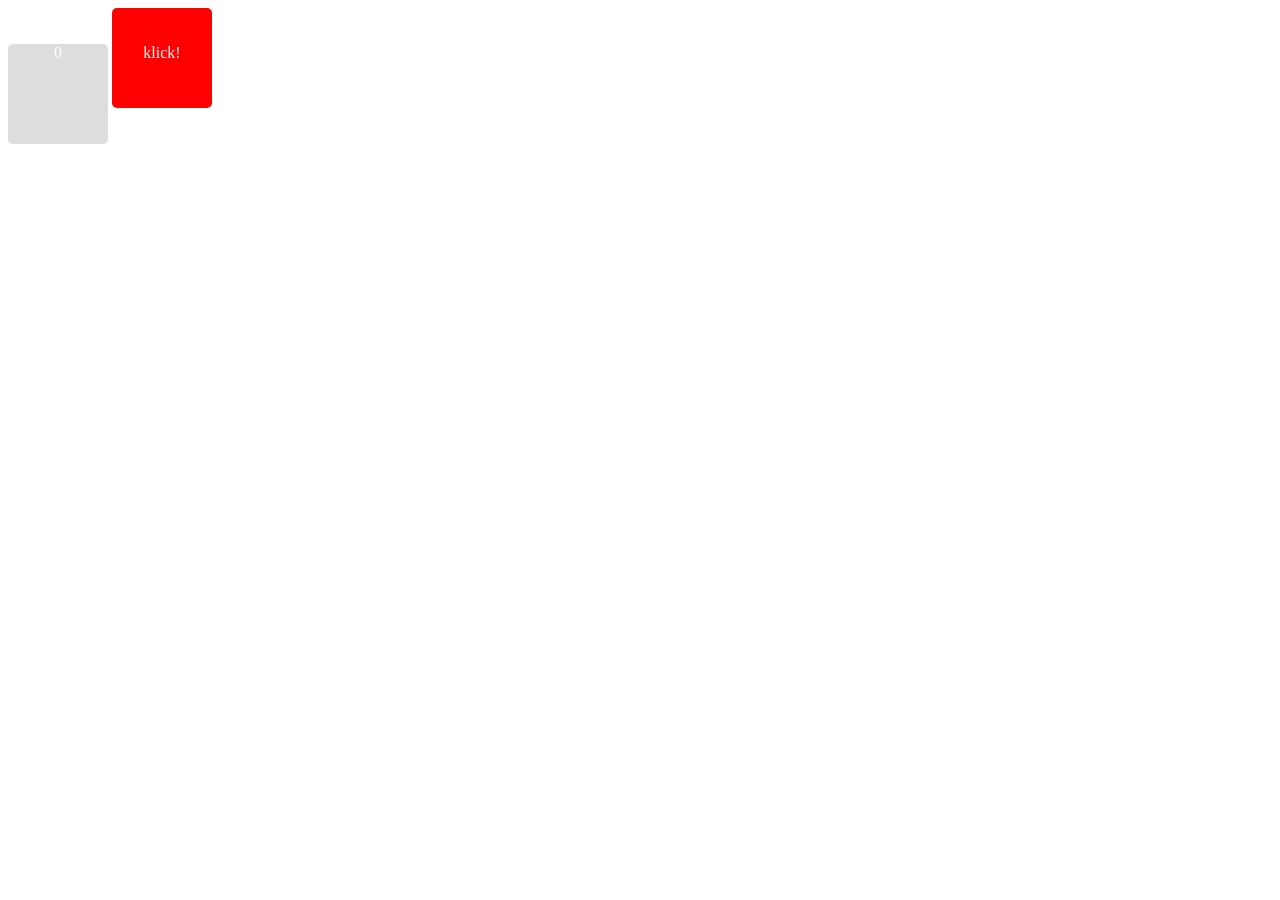
==== index.html @ 8ef7e97d "basic styling" ====
<!DOCTYPE html>
<html>
	<head>
		<title>Dozicounter</title>
        <link rel='stylesheet' type='text/css' href='stylesheet.css'/>
				<script src="https://ajax.googleapis.com/ajax/libs/jquery/3.1.1/jquery.min.js"></script>
        <script type='text/javascript' src='script.js'></script>
	</head>
	<body>
        <div id="counter"></div>
        <div id="button"><br /><br />klick!</div>
	</body>
</html>
---- stylesheet.css ----
div {
    text-align: center;
    color: white;
    height: 100px;
    width: 100px;
    border-radius: 5px;
    display: inline-block;
}

#counter {
  background-color: #dddddd;
}

#button {
  background-color: #ff0000;
}
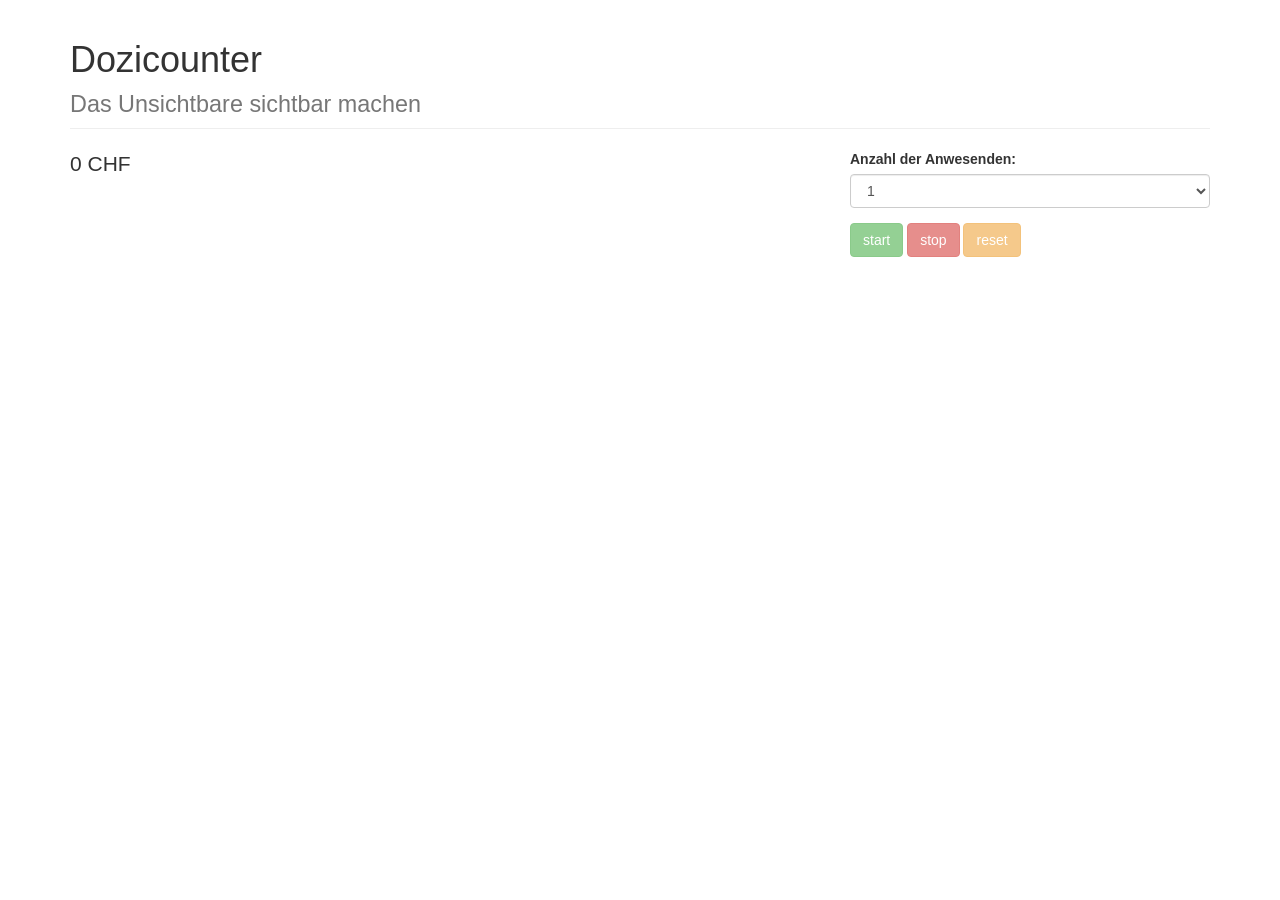
==== commit 0b6cd645: "Bootstrap ergänzt, basic styling" ====
--- a/index.html
+++ b/index.html
@@ -1,13 +1,57 @@
 <!DOCTYPE html>
-<html>
-	<head>
+<html lang="de">
+  <head>
+    <meta charset="utf-8">
+		<meta name="viewport" content="width=device-width, initial-scale=1">
 		<title>Dozicounter</title>
-        <link rel='stylesheet' type='text/css' href='stylesheet.css'/>
-				<script src="https://ajax.googleapis.com/ajax/libs/jquery/3.1.1/jquery.min.js"></script>
-        <script type='text/javascript' src='script.js'></script>
-	</head>
+		<link rel="stylesheet" href="css/bootstrap.min.css">
+		<script src="https://ajax.googleapis.com/ajax/libs/jquery/3.1.1/jquery.min.js"></script>
+		<script src="js/bootstrap.min.js"></script>
+  </head>
 	<body>
-        <div id="counter"></div>
-        <div id="button"><br /><br />klick!</div>
+		<div class="container">
+
+
+			<div class="row">
+ 				<div class="col-sm-12"><h1 class="page-header">Dozicounter <br /><small>Das Unsichtbare sichtbar machen</small></h1></div>
+			</div>
+
+
+			<div class="row">
+
+				<div class="col-sm-8">
+ 				 <p class="lead" id="counter">0 CHF</p>
+ 			 </div>
+
+		   <div class="col-sm-4">
+				 <div class="form-group">
+ 				 	<label for="sel1">Anzahl der Anwesenden:</label>
+ 					<select class="form-control" id="sel1">
+	 					<option>1</option>
+	 					<option>2</option>
+	 					<option>3</option>
+	 					<option>4</option>
+						<option>5</option>
+						<option>6</option>
+						<option>7</option>
+						<option>8</option>
+						<option>9</option>
+						<option>10</option>
+						<option>11</option>
+						<option>12</option>
+						<option>13</option>
+						<option>14</option>
+						<option>15</option>
+						<option>16</option>
+ 					</select>
+				</div>
+				<button type="button" class="btn btn-success disabled" id="start">start</button>
+			 	<button type="button" class="btn btn-danger disabled" id="stop">stop</button>
+				<button type="button" class="btn btn-warning disabled" id="reset">reset</button>
+			 </div>
+
+
+	 	</div><!--container-->
+
 	</body>
 </html>
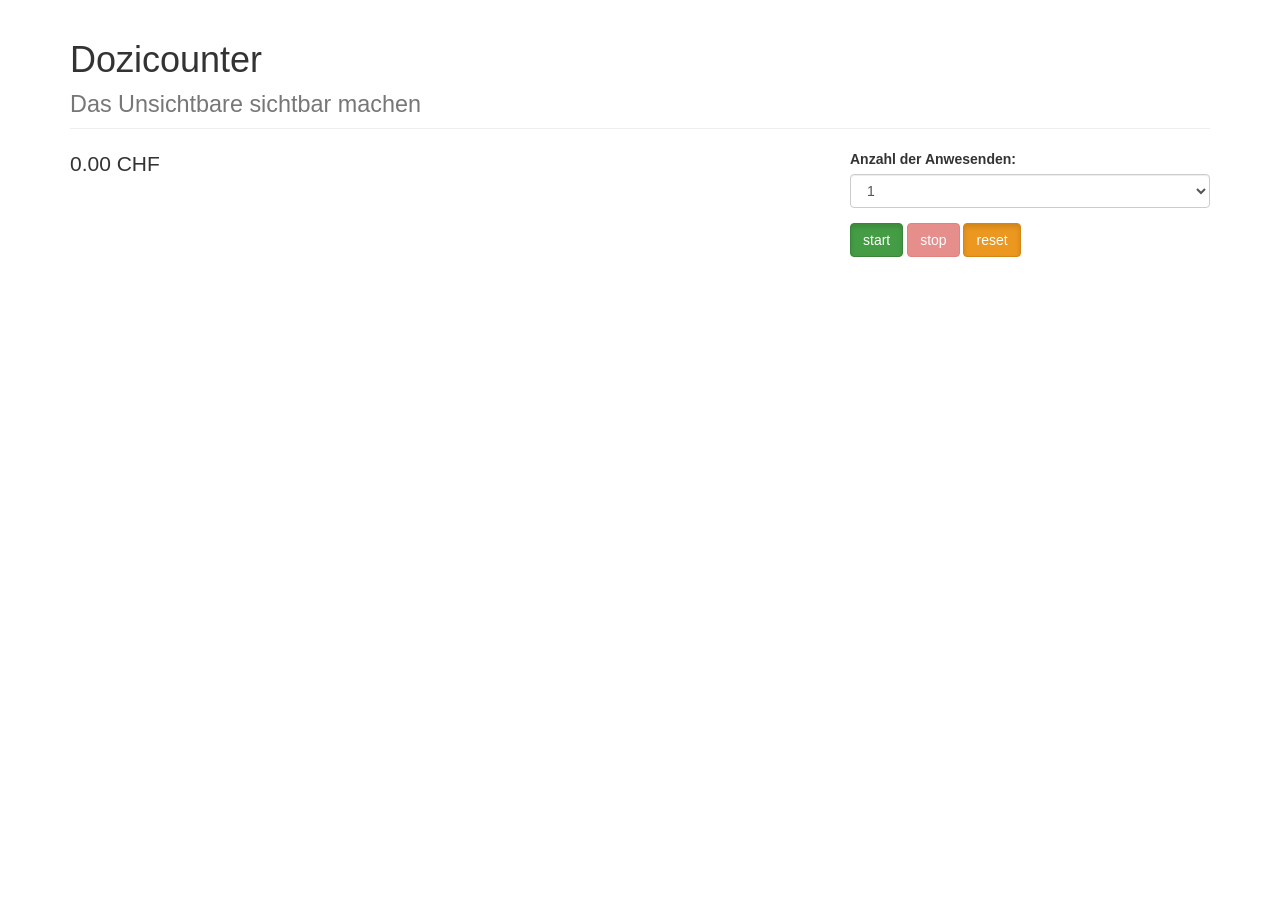
==== commit c17d4f8d: "grundsätzliche Funktionalität, start/stop ohne Formular" ====
--- a/index.html
+++ b/index.html
@@ -7,6 +7,7 @@
 		<link rel="stylesheet" href="css/bootstrap.min.css">
 		<script src="https://ajax.googleapis.com/ajax/libs/jquery/3.1.1/jquery.min.js"></script>
 		<script src="js/bootstrap.min.js"></script>
+		<script src="js/script.js"></script>
   </head>
 	<body>
 		<div class="container">
@@ -20,13 +21,13 @@
 			<div class="row">
 
 				<div class="col-sm-8">
- 				 <p class="lead" id="counter">0 CHF</p>
+ 				 <p class="lead" id="anzeige">0 CHF</p>
  			 </div>
 
 		   <div class="col-sm-4">
 				 <div class="form-group">
- 				 	<label for="sel1">Anzahl der Anwesenden:</label>
- 					<select class="form-control" id="sel1">
+ 				 	<label for="anwesende">Anzahl der Anwesenden:</label>
+ 					<select class="form-control" id="anwesende">
 	 					<option>1</option>
 	 					<option>2</option>
 	 					<option>3</option>
@@ -45,9 +46,9 @@
 						<option>16</option>
  					</select>
 				</div>
-				<button type="button" class="btn btn-success disabled" id="start">start</button>
+				<button type="button" class="btn btn-success active" id="start">start</button>
 			 	<button type="button" class="btn btn-danger disabled" id="stop">stop</button>
-				<button type="button" class="btn btn-warning disabled" id="reset">reset</button>
+				<button type="button" class="btn btn-warning active" id="reset">reset</button>
 			 </div>
 
 
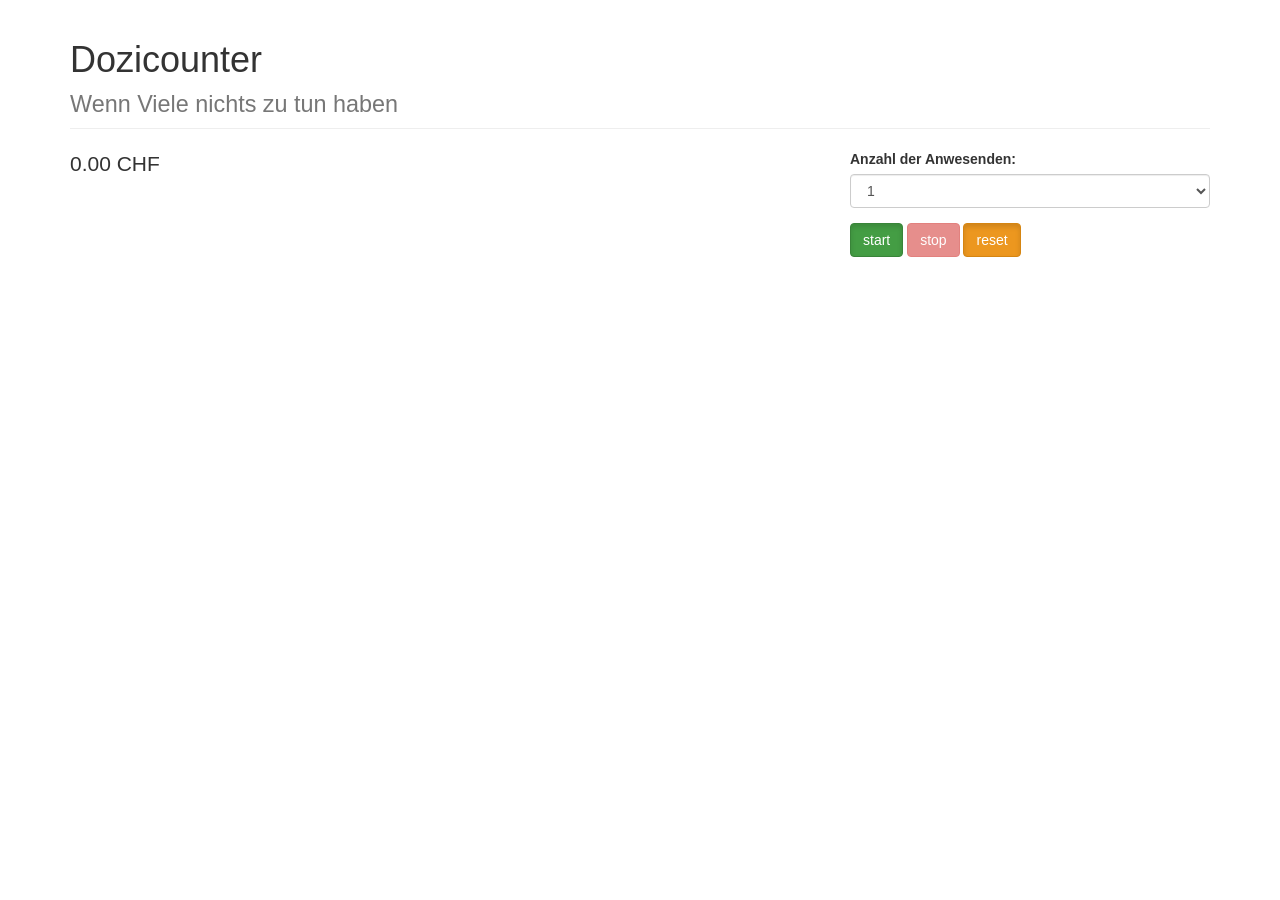
==== commit 8d4076b3: "Claim verändert" ====
--- a/index.html
+++ b/index.html
@@ -14,7 +14,7 @@
 
 
 			<div class="row">
- 				<div class="col-sm-12"><h1 class="page-header">Dozicounter <br /><small>Das Unsichtbare sichtbar machen</small></h1></div>
+ 				<div class="col-sm-12"><h1 class="page-header">Dozicounter <br /><small>Wenn Viele nichts zu tun haben</small></h1></div>
 			</div>
 
 
@@ -28,22 +28,56 @@
 				 <div class="form-group">
  				 	<label for="anwesende">Anzahl der Anwesenden:</label>
  					<select class="form-control" id="anwesende">
-	 					<option>1</option>
-	 					<option>2</option>
-	 					<option>3</option>
-	 					<option>4</option>
-						<option>5</option>
-						<option>6</option>
-						<option>7</option>
-						<option>8</option>
-						<option>9</option>
-						<option>10</option>
-						<option>11</option>
-						<option>12</option>
-						<option>13</option>
-						<option>14</option>
-						<option>15</option>
-						<option>16</option>
+	 					<option value="1">1</option>
+	 					<option value="2">2</option>
+	 					<option value="3">3</option>
+	 					<option value="4">4</option>
+						<option value="5">5</option>
+						<option value="6">6</option>
+						<option value="7">7</option>
+						<option value="8">8</option>
+						<option value="9">9</option>
+						<option value="10">10</option>
+						<option value="11">11</option>
+						<option value="12">12</option>
+						<option value="13">13</option>
+						<option value="14">14</option>
+						<option value="15">15</option>
+						<option value="16">16</option>
+						<option value="17">17</option>
+						<option value="18">18</option>
+						<option value="19">19</option>
+						<option value="20">20</option>
+						<option value="21">21</option>
+						<option value="22">22</option>
+						<option value="23">23</option>
+						<option value="24">24</option>
+						<option value="25">25</option>
+						<option value="26">26</option>
+						<option value="27">27</option>
+						<option value="28">28</option>
+						<option value="29">29</option>
+						<option value="30">30</option>
+						<option value="31">31</option>
+						<option value="32">32</option>
+						<option value="33">33</option>
+						<option value="34">34</option>
+						<option value="35">35</option>
+						<option value="36">36</option>
+						<option value="37">37</option>
+						<option value="38">38</option>
+						<option value="39">39</option>
+						<option value="40">40</option>
+						<option value="41">41</option>
+						<option value="42">42</option>
+						<option value="43">43</option>
+						<option value="44">44</option>
+						<option value="45">45</option>
+						<option value="46">46</option>
+						<option value="47">47</option>
+						<option value="48">48</option>
+						<option value="49">49</option>
+						<option value="50">50</option>
  					</select>
 				</div>
 				<button type="button" class="btn btn-success active" id="start">start</button>
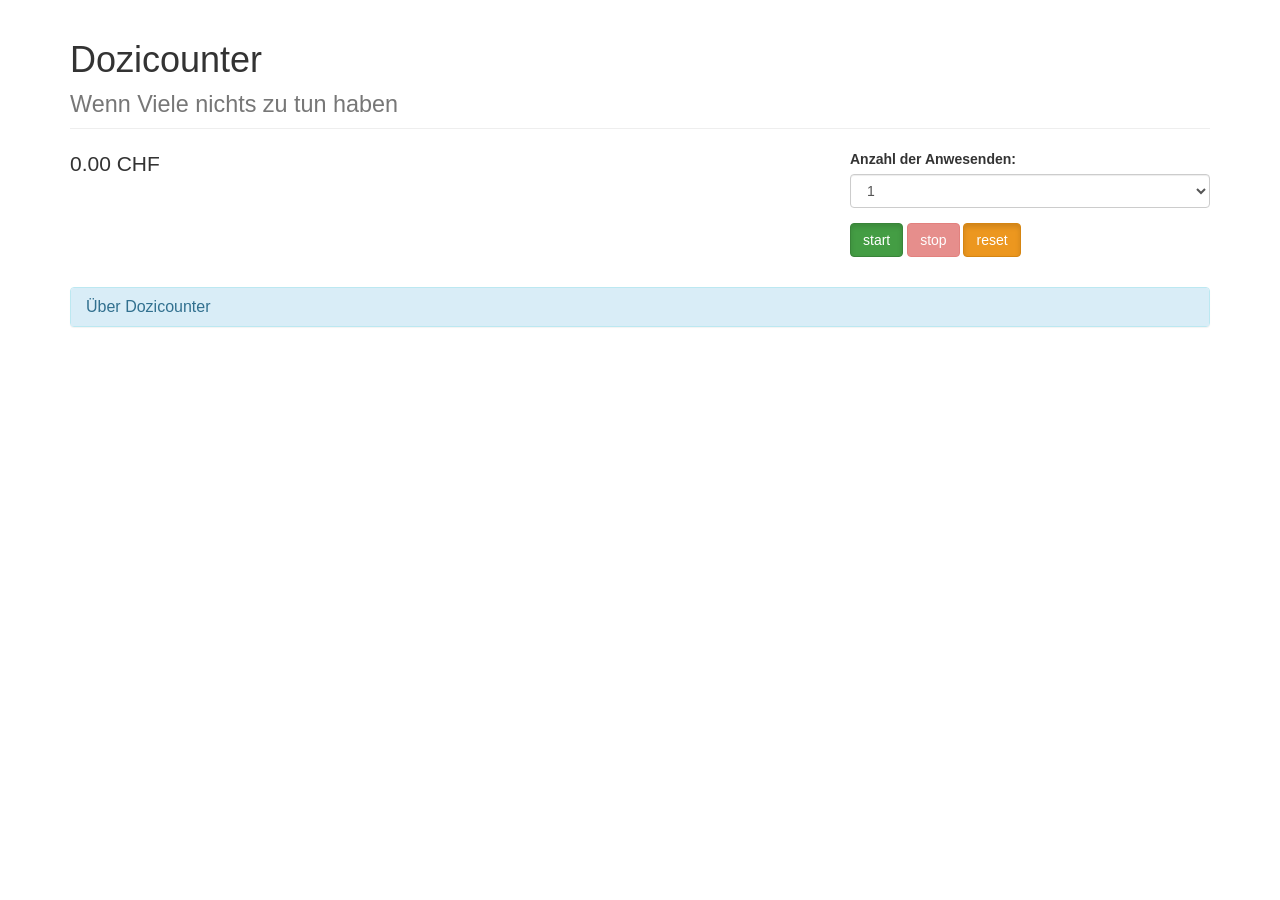
==== commit cc7ffbc3: "About-Panel ergänzt" ====
--- a/index.html
+++ b/index.html
@@ -19,12 +19,11 @@
 
 
 			<div class="row">
-
 				<div class="col-sm-8">
  				 <p class="lead" id="anzeige">0 CHF</p>
- 			 </div>
+ 			 	</div>
 
-		   <div class="col-sm-4">
+		   	<div class="col-sm-4">
 				 <div class="form-group">
  				 	<label for="anwesende">Anzahl der Anwesenden:</label>
  					<select class="form-control" id="anwesende">
@@ -84,6 +83,37 @@
 			 	<button type="button" class="btn btn-danger disabled" id="stop">stop</button>
 				<button type="button" class="btn btn-warning active" id="reset">reset</button>
 			 </div>
+		 </div>
+
+
+		 <div class="row">
+			 <div class="col-sm-12"><p>&nbsp;</p></div>
+		 </div>
+
+
+		 <div class="row">
+			 <div class="col-sm-12">
+				 <div class="panel-group">
+					<div class="panel panel-info">
+						<div class="panel-heading ">
+							<h4 class="panel-title">
+								<a data-toggle="collapse" href="#collapse1">&Uuml;ber Dozicounter</a>
+							</h4>
+						</div>
+						<div id="collapse1" class="panel-collapse collapse">
+							<div class="panel-body">
+								<p>Dozicounter ist erstmal eine Fingerübung, um mit Javascript, jQuery und Bootstrap zu arbeiten. Punkt.</p>
+								<p>Die Anwendung knüpft jedoch an einem Alltagsphänomen an und versucht, ein schleichendes Gefühl in Zahlen zu fassen: Wenn eine Sitzung ihr Ziel und ihren Zweck (vorübergehend) verloren hat, dann sitzen viele Menschen gut bezahlt, aber wenig produktiv zusammen. Dozicounter zählt nun die «laufenden» Kosten, abhängig von der Zahl der Teilnehmenden.</p>
+								<p>Vielleicht wird so die Zeit kurzweiliger, vielleicht hilft der Counter aber auch, die Sitzung kurz zu halten.</p>
+								<h5>Und so gehts</h5>
+								<p>Wähle zuerst im Dropdown-Feld die Anzahl der Anwesenden aus. Dann drücke auf «Start» und der Dozicounter fängt an zu zählen. «Stop» hält den Zähler an, dann kann er auch zurückgesetzt werden. Ändert sich die Zahl der Anwesenden, dann «Stop», <i>nicht</i> zurücksetzen, eine neue Zahl im Dropdown wählen und wieder «Start» drücken.</p>
+							</div>
+						</div>
+					</div>
+				</div>
+
+			 </div>
+		 </div><!--row-->
 
 
 	 	</div><!--container-->
